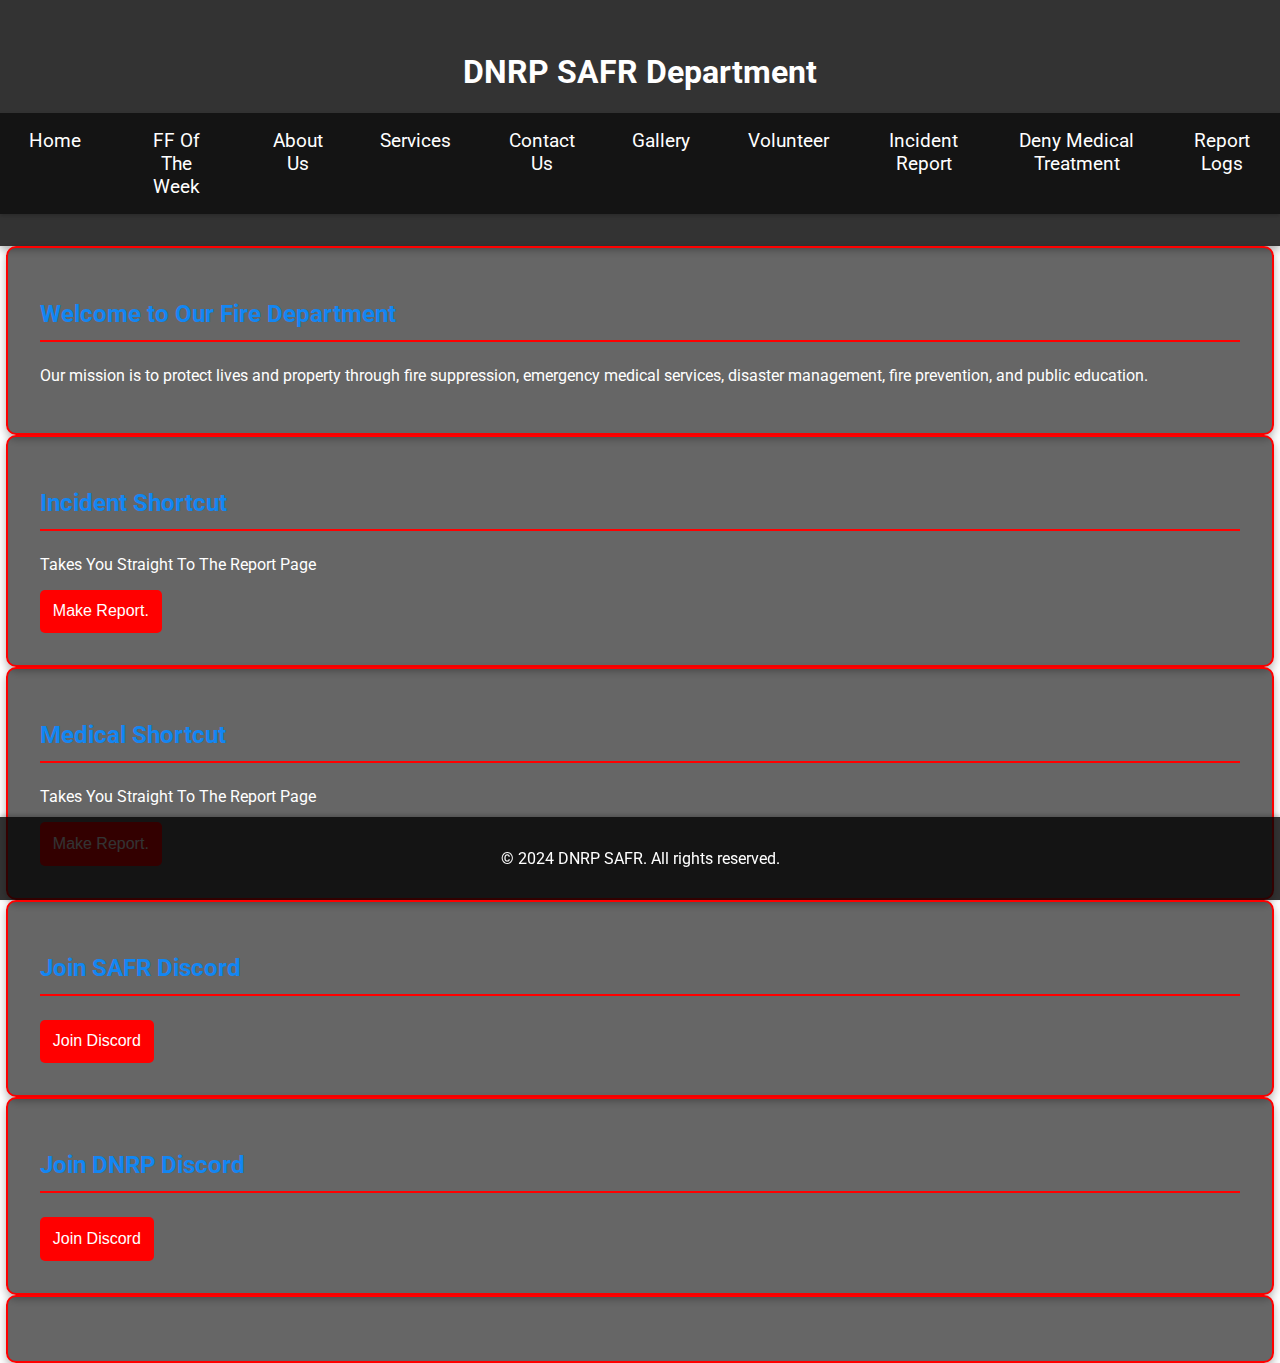
==== index.html @ 6fd93033 "Add files via upload" ====
<!DOCTYPE html>
<html lang="en">
<head>
    <meta charset="UTF-8">
    <meta name="viewport" content="width=device-width, initial-scale=1.0">
    <title>DNRP SAFR Department - Home</title>
    <link rel="stylesheet" href="css/styles.css">
</head>
<body>
    <header>
        <h1>DNRP SAFR Department</h1>
        <nav>
            <a href="index.html">Home</a>
            <a href="firefighter-week.html">FF Of The Week</a>
            <a href="about.html">About Us</a>
            <a href="services.html">Services</a>
            <a href="contact.html">Contact Us</a>
            <a href="gallery.html">Gallery</a>
            <a href="volunteer.html">Volunteer</a>
            <a href="incident-report.html">Incident Report</a>
            <a href="deny-treatment.html">Deny Medical Treatment</a>
            <a href="log.html">Report Logs</a>
        </nav>
    </header>

    <div class="container home-content">
        <h2>Welcome to Our Fire Department</h2>
        <p>Our mission is to protect lives and property through fire suppression, emergency medical services, disaster management, fire prevention, and public education.</p>
    </div>
    <div class="container home-content">
        <h2>Incident Shortcut</h2>
        <p>Takes You Straight To The Report Page</p>
        <button onclick="location.href='incident-report.html'">Make Report.</button>
    </div>
    <div class="container home-content">
        <h2>Medical Shortcut</h2>
        <p>Takes You Straight To The Report Page</p>
        <button onclick="location.href='deny-treatment.html'">Make Report.</button>
    </div>
    <div class="container home-content">
        <h2>Join SAFR Discord</h2>
        <button onclick="location.href='deny-treatment.html'">Join Discord</button>
    </div>
    <div class="container home-content">
        <h2>Join DNRP Discord</h2>
        <button onclick="location.href='deny-treatment.html'">Join Discord</button>
    </div>
    <div class="container home-content">
    </div>
    <footer>
        <p>&copy; 2024 DNRP SAFR. All rights reserved.</p>
    </footer>
</body>
</html>
---- css/styles.css ----
/* styles.css */
@import url('https://fonts.googleapis.com/css2?family=Roboto:wght@400;700&display=swap');

body {
    font-family: 'Roboto', sans-serif;
    margin: 0;
    padding: 0;
    background-image: url('https://forum.cfx.re/uploads/default/original/4X/e/e/6/ee6e52e091ebb88d63dcdec7f9cbd140ee3ba4c2.jpeg');
    background-size: cover;
    color: #ffffff;
    overflow-x: hidden;
}

header {
    background-color: rgba(0, 0, 0, 0.8);
    padding: 2em 0;
    text-align: center;
    box-shadow: 0 4px 8px rgba(0, 0, 0, 0.3);
    animation: fadeIn 1s ease-in-out;
}

nav {
    display: flex;
    justify-content: center;
    background-color: rgba(0, 0, 0, 0.6);
    padding: 1em 0;
    box-shadow: 0 2px 4px rgba(0, 0, 0, 0.2);
    animation: fadeIn 1s ease-in-out 0.5s;
}

nav a {
    position: relative;
    color: #fff;
    margin: 0 1.5em;
    text-decoration: none;
    font-size: 1.2em;
    transition: color 0.3s, transform 0.3s;
}

nav a::after {
    content: '';
    position: absolute;
    width: 0;
    height: 2px;
    display: block;
    margin-top: 5px;
    right: 0;
    background: #ff0000;
    transition: width 0.3s ease, background-color 0.3s ease;
    -webkit-transition: width 0.3s ease, background-color 0.3s ease;
}

nav a:hover {
    color: #ff0000;
    transform: scale(1.1);
}

nav a:hover::after {
    width: 100%;
    left: 0;
    background: #ff0000;
}

.container {
    background-color: rgba(0, 0, 0, 0.6); /* Semi-transparent black background */
    padding: 2em;
    border-radius: 10px;
    box-shadow: 0 4px 8px rgba(0, 0, 0, 0.3); /* Adds a shadow around the box */
    border: 2px solid #ff0000; /* Blue border around the container */
    max-width: 1200px;
    margin: auto; /* Center the container */
    animation: slideInUp 1s ease-in-out;
}


.home-content, .services, .about, .contact, .gallery, .volunteer {
    background-color: rgba(0, 0, 0, 0.6);
    padding: 2em;
    border-radius: 10px;
    box-shadow: 0 4px 8px rgba(0, 0, 0, 0.3);
    animation: slideInUp 1s ease-in-out;
}

h2 {
    border-bottom: 2px solid #ff0000;
    padding-bottom: 0.5em;
    margin-bottom: 1em;
    color: #1286f3;
}

footer {
    background-color: rgba(0, 0, 0, 0.8);
    color: #fff;
    text-align: center;
    padding: 1em 0;
    position: fixed;
    width: 100%;
    bottom: 0;
    box-shadow: 0 -2px 4px rgba(0, 0, 0, 0.2);
    animation: fadeIn 1s ease-in-out 1s;
}

@keyframes fadeIn {
    from { opacity: 0; }
    to { opacity: 1; }
}

@keyframes slideInUp {
    from { transform: translateY(20px); opacity: 0; }
    to { transform: translateY(0); opacity: 1; }
}

/* Add this to your styles.css file */

.incident-report {
    background-color: rgba(0, 0, 0, 0.6);
    padding: 2em;
    border-radius: 10px;
    box-shadow: 0 4px 8px rgba(0, 0, 0, 0.3);
    animation: slideInUp 1s ease-in-out;
}

form {
    display: flex;
    flex-direction: column;
}

label {
    margin: 0.5em 0 0.2em;
    color: #ffffff;
}

input, textarea {
    padding: 0.8em;
    margin-bottom: 1em;
    border: none;
    border-radius: 5px;
    background: rgba(255, 255, 255, 0.2);
    color: #ffffff;
}

input:focus, textarea:focus {
    outline: none;
    background: rgba(255, 255, 255, 0.3);
}

button {
    padding: 0.8em;
    border: none;
    border-radius: 5px;
    background: #ff0000;
    color: #fff;
    font-size: 1em;
    cursor: pointer;
    transition: background-color 0.3s, transform 0.3s;
    position: relative;
    overflow: hidden;
}

button:hover {
    background: #ff0000;
    transform: scale(1.05);
}

button::after {
    content: '';
    position: absolute;
    width: 0;
    height: 2px;
    display: block;
    margin-top: 5px;
    right: 0;
    background: #fff;
    transition: width 0.3s ease, background-color 0.3s ease;
    -webkit-transition: width 0.3s ease, background-color 0.3s ease;
}

button:hover::after {
    width: 100%;
    left: 0;
    background: #fff;
}

.form-container {
    background-color: rgba(0, 0, 0, 0.6); /* Semi-transparent black background */
    padding: 2em;
    border-radius: 10px;
    box-shadow: 0 4px 8px rgba(0, 0, 0, 0.3); /* Adds a shadow around the box */
    max-width: 1200px;
    margin: auto; /* Center the form box */
    animation: slideInUp 2s ease-in-out;
    border: 2px solid #1286f3; /* Blue border around the box */
}
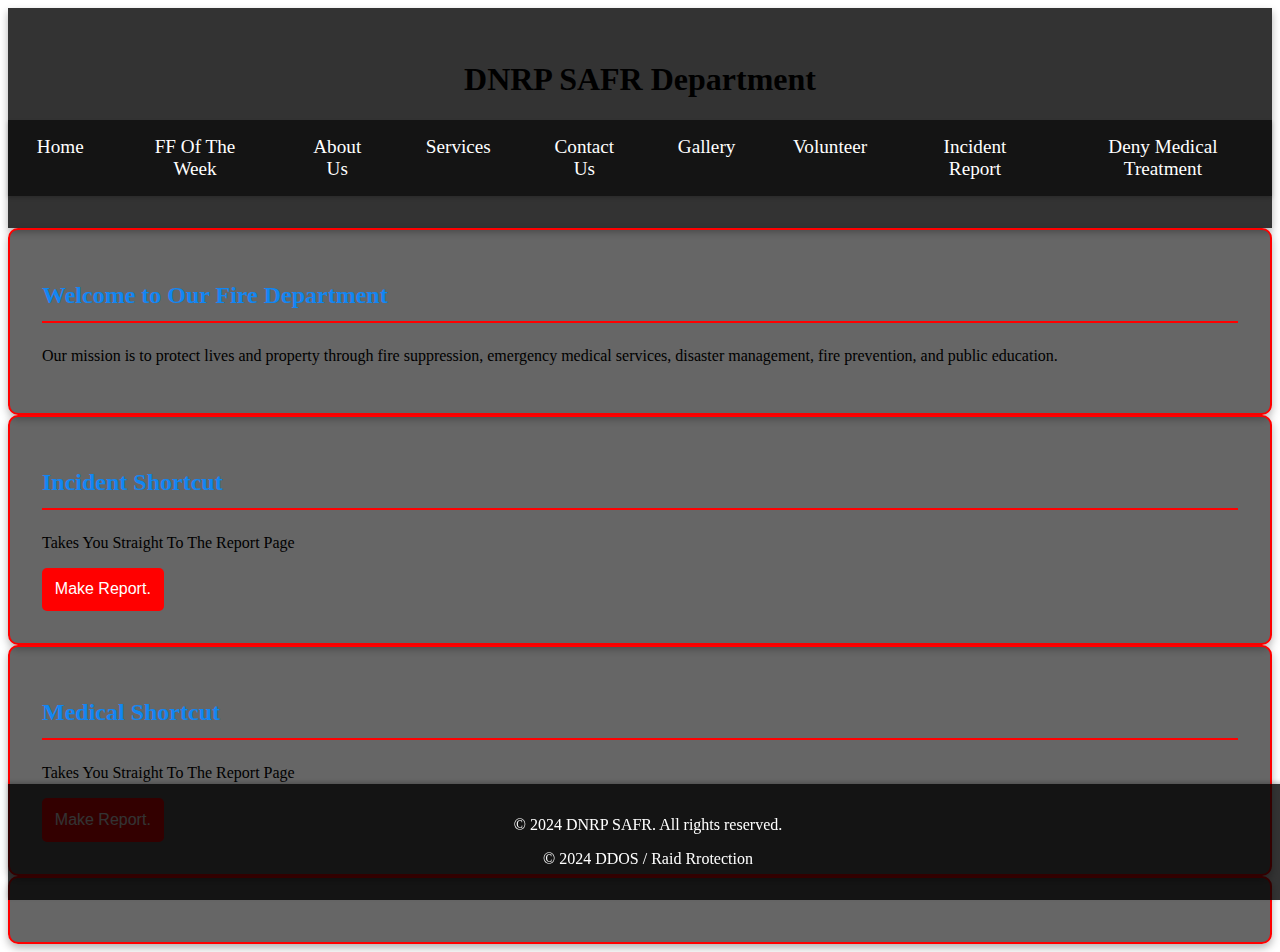
==== commit 8eaa3698: "UPDATE1.3" ====
--- a/index.html
+++ b/index.html
@@ -19,7 +19,6 @@
             <a href="volunteer.html">Volunteer</a>
             <a href="incident-report.html">Incident Report</a>
             <a href="deny-treatment.html">Deny Medical Treatment</a>
-            <a href="log.html">Report Logs</a>
         </nav>
     </header>
 
@@ -38,17 +37,10 @@
         <button onclick="location.href='deny-treatment.html'">Make Report.</button>
     </div>
     <div class="container home-content">
-        <h2>Join SAFR Discord</h2>
-        <button onclick="location.href='deny-treatment.html'">Join Discord</button>
-    </div>
-    <div class="container home-content">
-        <h2>Join DNRP Discord</h2>
-        <button onclick="location.href='deny-treatment.html'">Join Discord</button>
-    </div>
-    <div class="container home-content">
     </div>
     <footer>
         <p>&copy; 2024 DNRP SAFR. All rights reserved.</p>
+        <p>&copy; 2024 DDOS / Raid Rrotection</p>
     </footer>
 </body>
 </html>
--- a/css/styles.css
+++ b/css/styles.css
@@ -1,3 +1,4 @@
+<<<<<<< Updated upstream:css/styles.css
 /* styles.css */
 @import url('https://fonts.googleapis.com/css2?family=Roboto:wght@400;700&display=swap');
 
@@ -191,3 +192,200 @@
     animation: slideInUp 2s ease-in-out;
     border: 2px solid #1286f3; /* Blue border around the box */
 }
+=======
+/* styles.css */
+@import url('https://fonts.googleapis.com/css2?family=Roboto:wght@400;700&display=swap');
+
+body {
+    font-family: 'Roboto', sans-serif;
+    margin: 0;
+    padding: 0;
+    background-image: url('https://forum.cfx.re/uploads/default/original/4X/e/e/6/ee6e52e091ebb88d63dcdec7f9cbd140ee3ba4c2.jpeg');
+    background-size: cover;
+    color: #ffffff;
+    overflow-x: hidden;
+}
+
+header {
+    background-color: rgba(0, 0, 0, 0.8);
+    padding: 2em 0;
+    text-align: center;
+    box-shadow: 0 4px 8px rgba(0, 0, 0, 0.3);
+    animation: fadeIn 1s ease-in-out;
+}
+
+nav {
+    display: flex;
+    justify-content: center;
+    background-color: rgba(0, 0, 0, 0.6);
+    padding: 1em 0;
+    box-shadow: 0 2px 4px rgba(0, 0, 0, 0.2);
+    animation: fadeIn 1s ease-in-out 0.5s;
+}
+
+nav a {
+    position: relative;
+    color: #fff;
+    margin: 0 1.5em;
+    text-decoration: none;
+    font-size: 1.2em;
+    transition: color 0.3s, transform 0.3s;
+}
+
+nav a::after {
+    content: '';
+    position: absolute;
+    width: 0;
+    height: 2px;
+    display: block;
+    margin-top: 5px;
+    right: 0;
+    background: #ff0000;
+    transition: width 0.3s ease, background-color 0.3s ease;
+    -webkit-transition: width 0.3s ease, background-color 0.3s ease;
+}
+
+nav a:hover {
+    color: #ff0000;
+    transform: scale(1.1);
+}
+
+nav a:hover::after {
+    width: 100%;
+    left: 0;
+    background: #ff0000;
+}
+
+.container {
+    background-color: rgba(0, 0, 0, 0.6); /* Semi-transparent black background */
+    padding: 2em;
+    border-radius: 10px;
+    box-shadow: 0 4px 8px rgba(0, 0, 0, 0.3); /* Adds a shadow around the box */
+    border: 2px solid #ff0000; /* Blue border around the container */
+    max-width: 1200px;
+    margin: auto; /* Center the container */
+    animation: slideInUp 1s ease-in-out;
+}
+
+
+.home-content, .services, .about, .contact, .gallery, .volunteer {
+    background-color: rgba(0, 0, 0, 0.6);
+    padding: 2em;
+    border-radius: 10px;
+    box-shadow: 0 4px 8px rgba(0, 0, 0, 0.3);
+    animation: slideInUp 1s ease-in-out;
+}
+
+h2 {
+    border-bottom: 2px solid #ff0000;
+    padding-bottom: 0.5em;
+    margin-bottom: 1em;
+    color: #1286f3;
+}
+
+footer {
+    background-color: rgba(0, 0, 0, 0.8);
+    color: #fff;
+    text-align: center;
+    padding: 1em 0;
+    position: fixed;
+    width: 100%;
+    bottom: 0;
+    box-shadow: 0 -2px 4px rgba(0, 0, 0, 0.2);
+    animation: fadeIn 1s ease-in-out 1s;
+}
+
+@keyframes fadeIn {
+    from { opacity: 0; }
+    to { opacity: 1; }
+}
+
+@keyframes slideInUp {
+    from { transform: translateY(20px); opacity: 0; }
+    to { transform: translateY(0); opacity: 1; }
+}
+
+/* Add this to your styles.css file */
+
+.incident-report {
+    background-color: rgba(0, 0, 0, 0.6);
+    padding: 2em;
+    border-radius: 10px;
+    box-shadow: 0 4px 8px rgba(0, 0, 0, 0.3);
+    animation: slideInUp 1s ease-in-out;
+}
+
+form {
+    display: flex;
+    flex-direction: column;
+}
+
+label {
+    margin: 0.5em 0 0.2em;
+    color: #ffffff;
+}
+
+input, textarea {
+    padding: 0.8em;
+    margin-bottom: 1em;
+    border: none;
+    border-radius: 5px;
+    background: rgba(255, 255, 255, 0.2);
+    color: #ffffff;
+}
+
+input:focus, textarea:focus {
+    outline: none;
+    background: rgba(255, 255, 255, 0.3);
+}
+
+button {
+    padding: 0.8em;
+    border: none;
+    border-radius: 5px;
+    background: #ff0000;
+    color: #fff;
+    font-size: 1em;
+    cursor: pointer;
+    transition: background-color 0.3s, transform 0.3s;
+    position: relative;
+    overflow: hidden;
+}
+
+button:hover {
+    background: #ff0000;
+    transform: scale(1.05);
+}
+
+button::after {
+    content: '';
+    position: absolute;
+    width: 0;
+    height: 2px;
+    display: block;
+    margin-top: 5px;
+    right: 0;
+    background: #fff;
+    transition: width 0.3s ease, background-color 0.3s ease;
+    -webkit-transition: width 0.3s ease, background-color 0.3s ease;
+}
+
+button:hover::after {
+    width: 100%;
+    left: 0;
+    background: #fff;
+}
+
+.form-container {
+    background-color: rgba(0, 0, 0, 0.6); /* Semi-transparent black background */
+    padding: 2em;
+    border-radius: 10px;
+    box-shadow: 0 4px 8px rgba(0, 0, 0, 0.3); /* Adds a shadow around the box */
+    max-width: 1200px;
+    margin: auto; /* Center the form box */
+    animation: slideInUp 2s ease-in-out;
+    border: 2px solid #1286f3; /* Blue border around the box */
+}
+
+
+>>>>>>> Stashed changes:styles.css
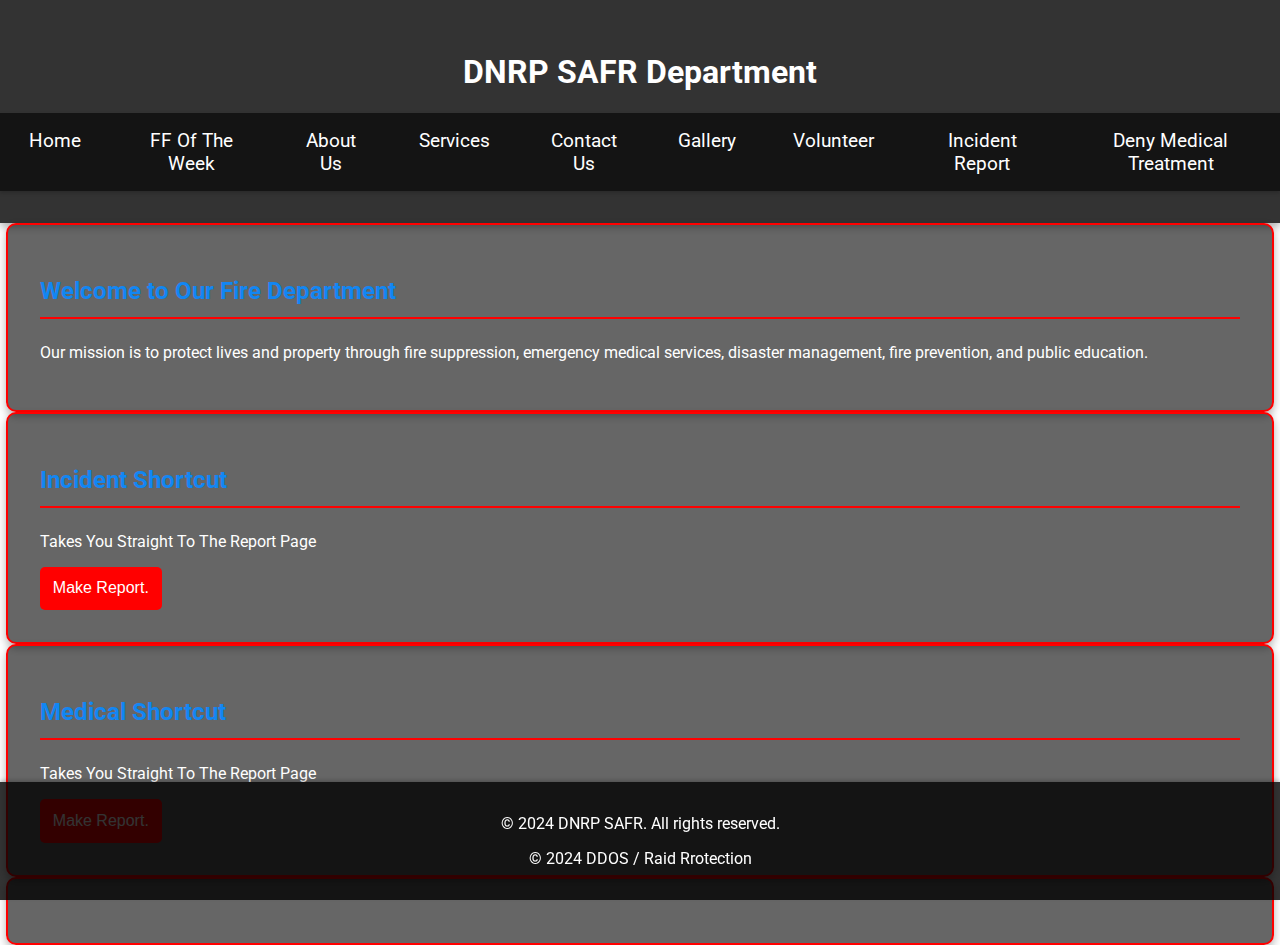
==== commit a0f85d2e: "UPDATE1.4" ====
--- a/index.html
+++ b/index.html
@@ -4,7 +4,7 @@
     <meta charset="UTF-8">
     <meta name="viewport" content="width=device-width, initial-scale=1.0">
     <title>DNRP SAFR Department - Home</title>
-    <link rel="stylesheet" href="css/styles.css">
+    <link rel="stylesheet" href="styles.css">
 </head>
 <body>
     <header>
--- a/styles.css
+++ b/styles.css
@@ -0,0 +1,195 @@
+/* styles.css */
+@import url('https://fonts.googleapis.com/css2?family=Roboto:wght@400;700&display=swap');
+
+body {
+    font-family: 'Roboto', sans-serif;
+    margin: 0;
+    padding: 0;
+    background-image: url('https://forum.cfx.re/uploads/default/original/4X/e/e/6/ee6e52e091ebb88d63dcdec7f9cbd140ee3ba4c2.jpeg');
+    background-size: cover;
+    color: #ffffff;
+    overflow-x: hidden;
+}
+
+header {
+    background-color: rgba(0, 0, 0, 0.8);
+    padding: 2em 0;
+    text-align: center;
+    box-shadow: 0 4px 8px rgba(0, 0, 0, 0.3);
+    animation: fadeIn 1s ease-in-out;
+}
+
+nav {
+    display: flex;
+    justify-content: center;
+    background-color: rgba(0, 0, 0, 0.6);
+    padding: 1em 0;
+    box-shadow: 0 2px 4px rgba(0, 0, 0, 0.2);
+    animation: fadeIn 1s ease-in-out 0.5s;
+}
+
+nav a {
+    position: relative;
+    color: #fff;
+    margin: 0 1.5em;
+    text-decoration: none;
+    font-size: 1.2em;
+    transition: color 0.3s, transform 0.3s;
+}
+
+nav a::after {
+    content: '';
+    position: absolute;
+    width: 0;
+    height: 2px;
+    display: block;
+    margin-top: 5px;
+    right: 0;
+    background: #ff0000;
+    transition: width 0.3s ease, background-color 0.3s ease;
+    -webkit-transition: width 0.3s ease, background-color 0.3s ease;
+}
+
+nav a:hover {
+    color: #ff0000;
+    transform: scale(1.1);
+}
+
+nav a:hover::after {
+    width: 100%;
+    left: 0;
+    background: #ff0000;
+}
+
+.container {
+    background-color: rgba(0, 0, 0, 0.6); /* Semi-transparent black background */
+    padding: 2em;
+    border-radius: 10px;
+    box-shadow: 0 4px 8px rgba(0, 0, 0, 0.3); /* Adds a shadow around the box */
+    border: 2px solid #ff0000; /* Blue border around the container */
+    max-width: 1200px;
+    margin: auto; /* Center the container */
+    animation: slideInUp 1s ease-in-out;
+}
+
+
+.home-content, .services, .about, .contact, .gallery, .volunteer {
+    background-color: rgba(0, 0, 0, 0.6);
+    padding: 2em;
+    border-radius: 10px;
+    box-shadow: 0 4px 8px rgba(0, 0, 0, 0.3);
+    animation: slideInUp 1s ease-in-out;
+}
+
+h2 {
+    border-bottom: 2px solid #ff0000;
+    padding-bottom: 0.5em;
+    margin-bottom: 1em;
+    color: #1286f3;
+}
+
+footer {
+    background-color: rgba(0, 0, 0, 0.8);
+    color: #fff;
+    text-align: center;
+    padding: 1em 0;
+    position: fixed;
+    width: 100%;
+    bottom: 0;
+    box-shadow: 0 -2px 4px rgba(0, 0, 0, 0.2);
+    animation: fadeIn 1s ease-in-out 1s;
+}
+
+@keyframes fadeIn {
+    from { opacity: 0; }
+    to { opacity: 1; }
+}
+
+@keyframes slideInUp {
+    from { transform: translateY(20px); opacity: 0; }
+    to { transform: translateY(0); opacity: 1; }
+}
+
+/* Add this to your styles.css file */
+
+.incident-report {
+    background-color: rgba(0, 0, 0, 0.6);
+    padding: 2em;
+    border-radius: 10px;
+    box-shadow: 0 4px 8px rgba(0, 0, 0, 0.3);
+    animation: slideInUp 1s ease-in-out;
+}
+
+form {
+    display: flex;
+    flex-direction: column;
+}
+
+label {
+    margin: 0.5em 0 0.2em;
+    color: #ffffff;
+}
+
+input, textarea {
+    padding: 0.8em;
+    margin-bottom: 1em;
+    border: none;
+    border-radius: 5px;
+    background: rgba(255, 255, 255, 0.2);
+    color: #ffffff;
+}
+
+input:focus, textarea:focus {
+    outline: none;
+    background: rgba(255, 255, 255, 0.3);
+}
+
+button {
+    padding: 0.8em;
+    border: none;
+    border-radius: 5px;
+    background: #ff0000;
+    color: #fff;
+    font-size: 1em;
+    cursor: pointer;
+    transition: background-color 0.3s, transform 0.3s;
+    position: relative;
+    overflow: hidden;
+}
+
+button:hover {
+    background: #ff0000;
+    transform: scale(1.05);
+}
+
+button::after {
+    content: '';
+    position: absolute;
+    width: 0;
+    height: 2px;
+    display: block;
+    margin-top: 5px;
+    right: 0;
+    background: #fff;
+    transition: width 0.3s ease, background-color 0.3s ease;
+    -webkit-transition: width 0.3s ease, background-color 0.3s ease;
+}
+
+button:hover::after {
+    width: 100%;
+    left: 0;
+    background: #fff;
+}
+
+.form-container {
+    background-color: rgba(0, 0, 0, 0.6); /* Semi-transparent black background */
+    padding: 2em;
+    border-radius: 10px;
+    box-shadow: 0 4px 8px rgba(0, 0, 0, 0.3); /* Adds a shadow around the box */
+    max-width: 1200px;
+    margin: auto; /* Center the form box */
+    animation: slideInUp 2s ease-in-out;
+    border: 2px solid #1286f3; /* Blue border around the box */
+}
+
+
